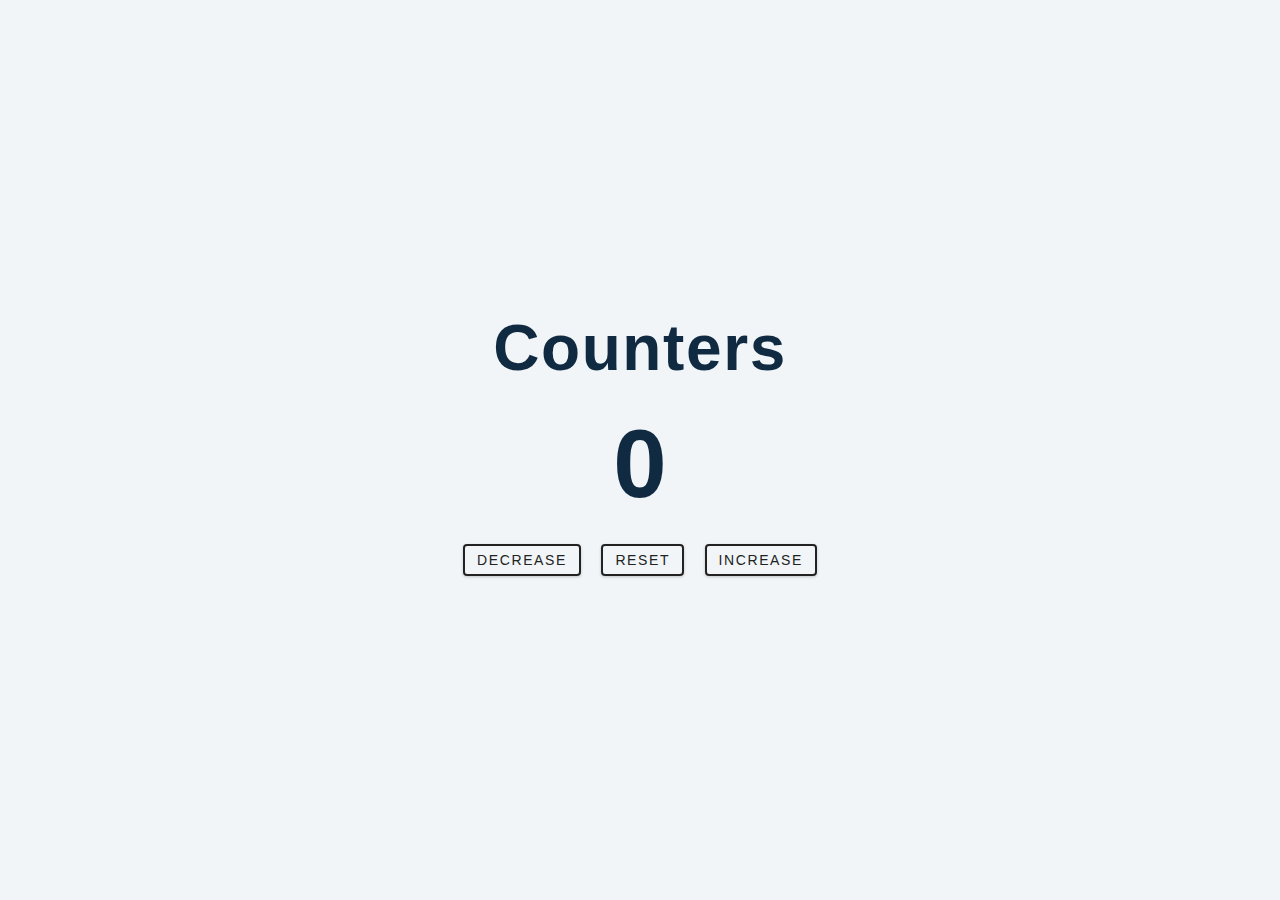
==== counter/index.html @ 479144e5 "counter" ====
<!DOCTYPE html>
<html lang="en">

<head>
    <meta charset="UTF-8">
    <meta name="viewport" content="width=device-width, initial-scale=1.0">
    <link rel="stylesheet" href="/counter/styles.css" />
    <link rel="preconnect" href="https://fonts.googleapis.com">
    <link rel="preconnect" href="https://fonts.gstatic.com" crossorigin>
    <link href="https://fonts.googleapis.com/css2?family=Crete+Round:ital@0;1&display=swap" rel="stylesheet">
    <title>Counter</title>
</head>

<body>
    <main>
        <div class="container">
            <h1>Counters</h1>
            <span id="value">0</span>
            <div class="button-container">
                <button class="btn decrease">decrease</button>
                <button class="btn reset">reset</button>
                <button class="btn increase">increase</button>
            </div>
        </div>
    </main>
    <!-- javascript -->
    <script src="/counter/index.js"></script>
</body>

</html>
---- counter/styles.css ----
/*
=============== 
Variables
===============
*/

:root {
  /* dark shades of primary color*/
  --clr-primary-1: hsl(205, 86%, 17%);
  --clr-primary-2: hsl(205, 77%, 27%);
  --clr-primary-3: hsl(205, 72%, 37%);
  --clr-primary-4: hsl(205, 63%, 48%);
  /* primary/main color */
  --clr-primary-5: hsl(205, 78%, 60%);
  /* lighter shades of primary color */
  --clr-primary-6: hsl(205, 89%, 70%);
  --clr-primary-7: hsl(205, 90%, 76%);
  --clr-primary-8: hsl(205, 86%, 81%);
  --clr-primary-9: hsl(205, 90%, 88%);
  --clr-primary-10: hsl(205, 100%, 96%);
  /* darkest grey - used for headings */
  --clr-grey-1: hsl(209, 61%, 16%);
  --clr-grey-2: hsl(211, 39%, 23%);
  --clr-grey-3: hsl(209, 34%, 30%);
  --clr-grey-4: hsl(209, 28%, 39%);
  /* grey used for paragraphs */
  --clr-grey-5: hsl(210, 22%, 49%);
  --clr-grey-6: hsl(209, 23%, 60%);
  --clr-grey-7: hsl(211, 27%, 70%);
  --clr-grey-8: hsl(210, 31%, 80%);
  --clr-grey-9: hsl(212, 33%, 89%);
  --clr-grey-10: hsl(210, 36%, 96%);
  --clr-white: #fff;
  --clr-red-dark: hsl(360, 67%, 44%);
  --clr-red-light: hsl(360, 71%, 66%);
  --clr-green-dark: hsl(125, 67%, 44%);
  --clr-green-light: hsl(125, 71%, 66%);
  --clr-black: #222;
  --ff-primary: "Roboto", sans-serif;
  --ff-secondary: "Open Sans", sans-serif;
  --transition: all 0.3s linear;
  --spacing: 0.1rem;
  --radius: 0.25rem;
  --light-shadow: 0 5px 15px rgba(0, 0, 0, 0.1);
  --dark-shadow: 0 5px 15px rgba(0, 0, 0, 0.2);
  --max-width: 1170px;
  --fixed-width: 620px;
}
/*
=============== 
Global Styles
===============
*/

*,
::after,
::before {
  margin: 0;
  padding: 0;
  box-sizing: border-box;
}
body {
  font-family: var(--ff-secondary);
  background: var(--clr-grey-10);
  color: var(--clr-grey-1);
  line-height: 1.5;
  font-size: 0.875rem;
}
ul {
  list-style-type: none;
}
a {
  text-decoration: none;
}
h1,
h2,
h3,
h4 {
  letter-spacing: var(--spacing);
  text-transform: capitalize;
  line-height: 1.25;
  margin-bottom: 0.75rem;
  font-family: var(--ff-primary);
}
h1 {
  font-size: 3rem;
}
h2 {
  font-size: 2rem;
}
h3 {
  font-size: 1.25rem;
}
h4 {
  font-size: 0.875rem;
}
p {
  margin-bottom: 1.25rem;
  color: var(--clr-grey-5);
}
@media screen and (min-width: 800px) {
  h1 {
    font-size: 4rem;
  }
  h2 {
    font-size: 2.5rem;
  }
  h3 {
    font-size: 1.75rem;
  }
  h4 {
    font-size: 1rem;
  }
  body {
    font-size: 1rem;
  }
  h1,
  h2,
  h3,
  h4 {
    line-height: 1;
  }
}
/*  global classes */

/* section */
.section {
  padding: 5rem 0;
}

.section-center {
  width: 90vw;
  margin: 0 auto;
  max-width: 1170px;
}
@media screen and (min-width: 992px) {
  .section-center {
    width: 95vw;
  }
}
main {
  min-height: 100vh;
  display: grid;
  place-items: center;
}

/*
=============== 
Counter
===============
*/

main {
  min-height: 100vh;
  display: grid;
  place-items: center;
}
.container {
  text-align: center;
}
#value {
  font-size: 6rem;
  font-weight: bold;
}
.btn {
  text-transform: uppercase;
  background: transparent;
  color: var(--clr-black);
  padding: 0.375rem 0.75rem;
  letter-spacing: var(--spacing);
  display: inline-block;
  transition: var(--transition);
  font-size: 0.875rem;
  border: 2px solid var(--clr-black);
  cursor: pointer;
  box-shadow: 0 1px 3px rgba(0, 0, 0, 0.2);
  border-radius: var(--radius);
  margin: 0.5rem;
}
.btn:hover {
  color: var(--clr-white);
  background: var(--clr-black);
}
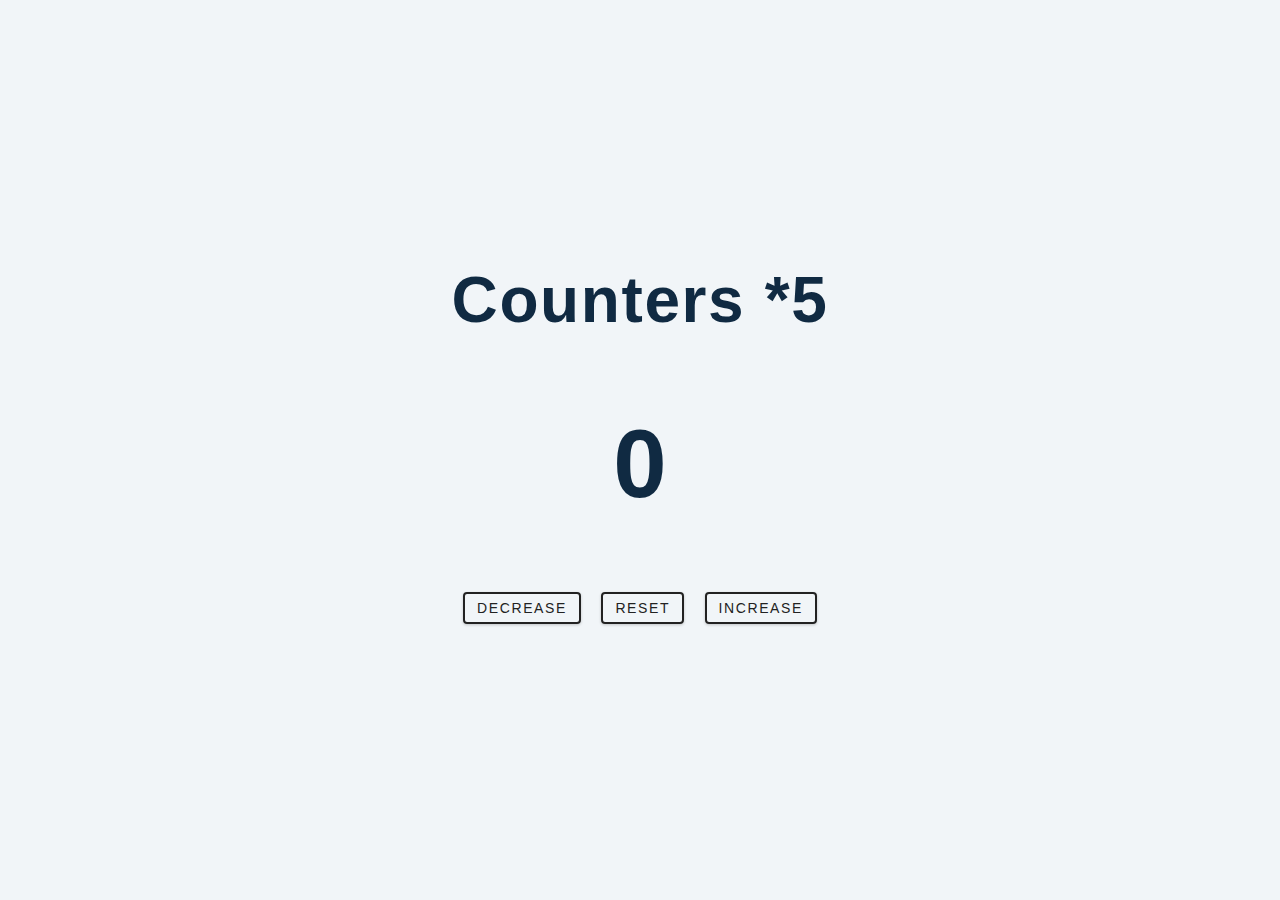
==== commit 229fb9b6: "wrote my own" ====
--- a/counter/index.html
+++ b/counter/index.html
@@ -14,7 +14,7 @@
 <body>
     <main>
         <div class="container">
-            <h1>Counters</h1>
+            <h1>Counters *5</h1>
             <span id="value">0</span>
             <div class="button-container">
                 <button class="btn decrease">decrease</button>
@@ -24,7 +24,10 @@
         </div>
     </main>
     <!-- javascript -->
-    <script src="/counter/index.js"></script>
+    <!-- <script src="/counter/index.js"></script> -->
+
+    <!-- testing own -->
+    <script src="/counter/test.js"></script>
 </body>
 
 </html>--- a/counter/styles.css
+++ b/counter/styles.css
@@ -64,7 +64,8 @@
   font-family: var(--ff-secondary);
   background: var(--clr-grey-10);
   color: var(--clr-grey-1);
-  line-height: 1.5;
+  /* spacing between */
+  line-height: 2.5;
   font-size: 0.875rem;
 }
 ul {
@@ -178,7 +179,18 @@
   border-radius: var(--radius);
   margin: 0.5rem;
 }
-.btn:hover {
+
+.decrease:hover {
+  color: var(--clr-white);
+  background: var(--clr-red-dark);
+}
+
+.increase:hover {
+  color: var(--clr-white);
+  background: var(--clr-green-dark);
+}
+
+.reset:hover {
   color: var(--clr-white);
   background: var(--clr-black);
 }